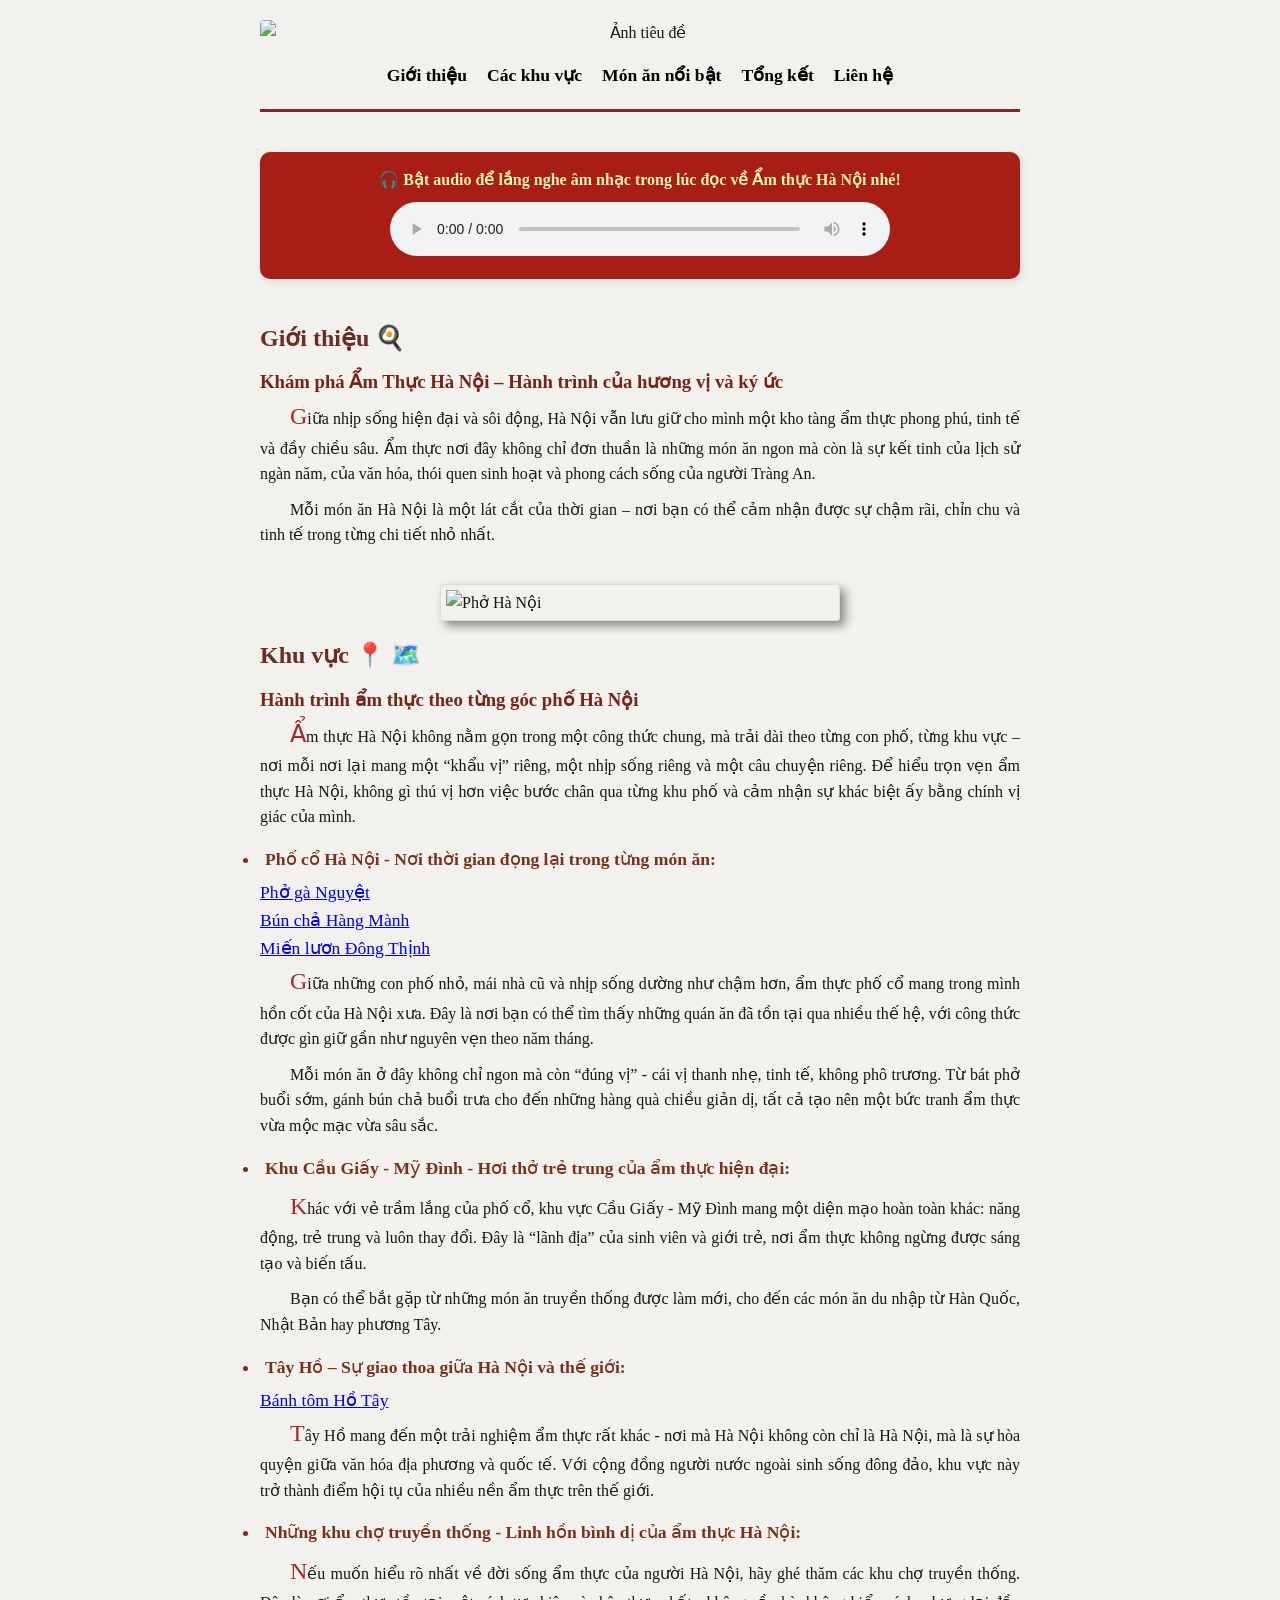
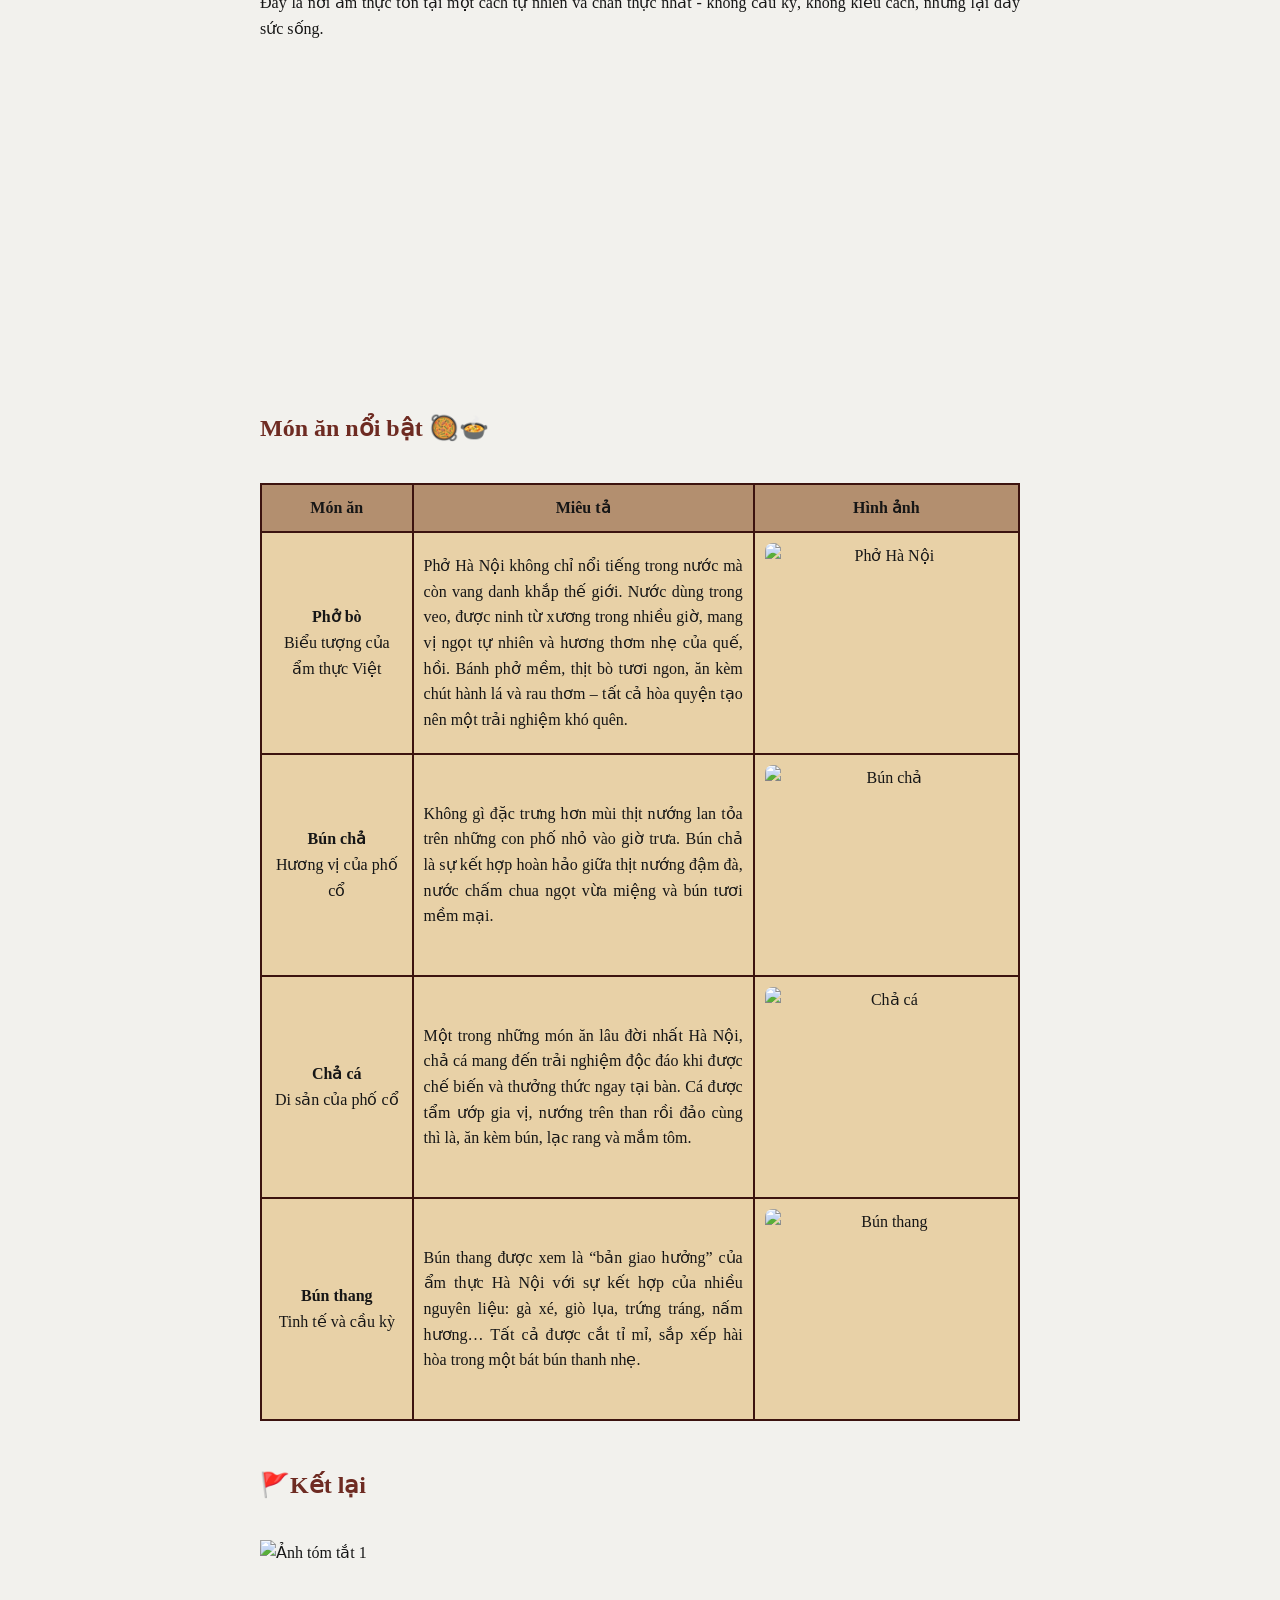
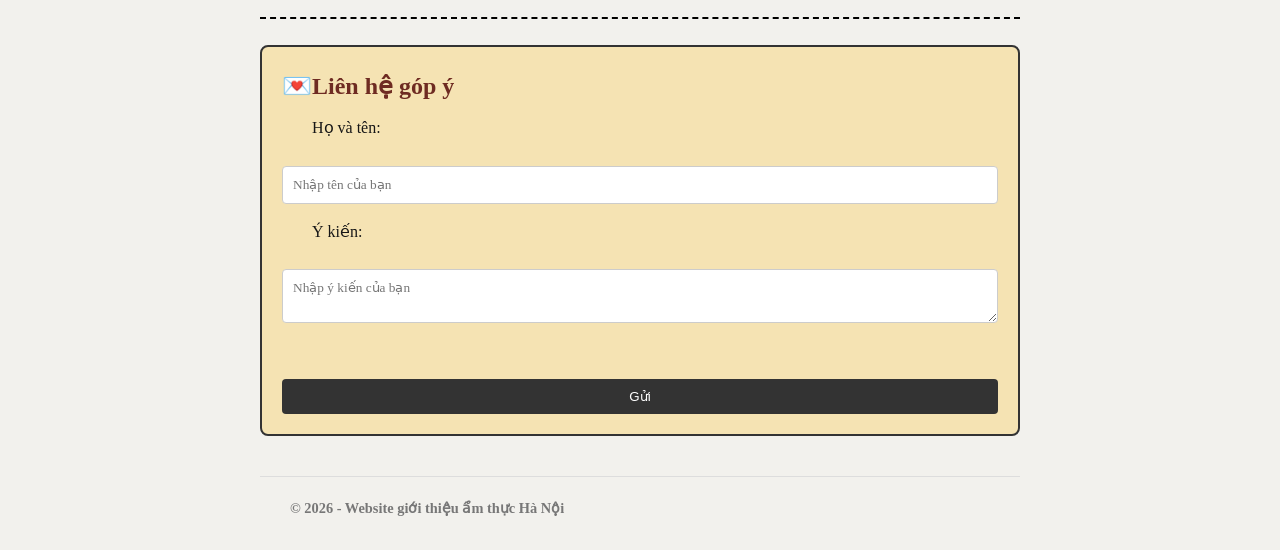
==== index.html @ 25142bd6 "Add files via upload initial site upload" ====
<!DOCTYPE html>
<html>
<head>
<meta charset="UTF-8">
<title>Khám Phá Ẩm Thực Hà Nội</title>
<link rel="stylesheet" href="style.css">
</head>
<body>
<header>
   <img src="https://i.pinimg.com/736x/30/c1/4a/30c14ad4f47665f8e3261447ab85d0cd.jpg" class="header-bg" alt="Ảnh tiêu đề">
   <nav>
       <ul>
           <li><a href="#gioithieu">Giới thiệu</a></li>
           <li><a href="#khuvuc">Các khu vực</a></li>
           <li><a href="#monan">Món ăn nổi bật</a></li>
           <li><a href="#tongket">Tổng kết</a></li>
           <li><a href="#lienhe">Liên hệ</a></li>
       </ul>
   </nav>
</header>

<div class="audio-container">
    <p>🎧 Bật audio để lắng nghe âm nhạc trong lúc đọc về Ẩm thực Hà Nội nhé!</p>
    <audio controls autoplay loop>
        <source src="https://ia803204.us.archive.org/34/items/w-w-w-d-e-e-p-d-i-v-e-c-o-m-wg7bkk/Webinar%E2%84%A2%20-%20w%20w%20w%20.%20d%20e%20e%20p%20d%20i%20v%20e%20.%20c%20o%20m%20-%2002%20%E6%B3%A2.mp3" type="audio/mpeg">
    </audio>
</div>

<main>
   <section id="gioithieu">
       <h2>Giới thiệu 🍳</h2>
       <h3> Khám phá Ẩm Thực Hà Nội – Hành trình của hương vị và ký ức </h3> 
       <p>
           <span style="color: brown; font-size: 1.5em; font-family: italic;">G</span>iữa nhịp sống hiện đại và sôi động, Hà Nội vẫn lưu giữ cho mình một kho tàng ẩm thực phong phú, tinh tế và đầy chiều sâu. Ẩm thực nơi đây không chỉ đơn thuần là những món ăn ngon mà còn là sự kết tinh của lịch sử ngàn năm, của văn hóa, thói quen sinh hoạt và phong cách sống của người Tràng An.
       </p>
       <p>Mỗi món ăn Hà Nội là một lát cắt của thời gian – nơi bạn có thể cảm nhận được sự chậm rãi, chỉn chu và tinh tế trong từng chi tiết nhỏ nhất.</p><br>
     <div >
       <img  src="https://i.pinimg.com/736x/54/67/94/546794aecb7aa1bb663908003934c750.jpg" alt="Phở Hà Nội">
       </div>
   </section>
 
   <section id="khuvuc">
       <h2>Khu vực  📍 🗺️</h2>
       <h3>Hành trình ẩm thực theo từng góc phố Hà Nội</h3>
       <p>
          <span style="color: brown; font-size: 1.5em; font-family: italic;">Ẩ</span>m thực Hà Nội không nằm gọn trong một công thức chung, mà trải dài theo từng con phố, từng khu vực – nơi mỗi nơi lại mang một “khẩu vị” riêng, một nhịp sống riêng và một câu chuyện riêng. Để hiểu trọn vẹn ẩm thực Hà Nội, không gì thú vị hơn việc bước chân qua từng khu phố và cảm nhận sự khác biệt ấy bằng chính vị giác của mình.
       </p>
       <ul>
           <li class="img" tabindex="0">Phố cổ Hà Nội - Nơi thời gian đọng lại trong từng món ăn:</li>
           <img alt="Ảnh phố cổ"     
           src="https://cdn-media.sforum.vn/storage/app/media/thanhhuyen/%E1%BA%A3nh%20ph%E1%BB%91%20c%E1%BB%95%20h%C3%A0%20n%E1%BB%99i/1/anh-pho-co-ha-noi-9.jpg">
           <a href="https://guide.michelin.com/vn/en/ha-noi/ha-noi_2974158/restaurant/pho-ga-nguyet?fbclid=IwY2xjawQ_EPdleHRuA2FlbQIxMQBzcnRjBmFwcF9pZAEwAAEesey50978ygRjMdtBAkvqP1gNRqH2NY0FjRgv0yq68x5mP_Y49Pg7ErxWEjc_aem_hVPGbOCmiLeva6Jxsqjbqg"> Phở gà Nguyệt </a><br>
           <a href="https://bunchahangmanh.com/?fbclid=IwY2xjawQ_ELtleHRuA2FlbQIxMQBzcnRjBmFwcF9pZAEwAAEeOHJXNvp0OlEFf5V2_ixUKzJFGw5BeRS94aktrJ6_2r2ej7qDNkN63r6dqaA_aem_yj-M6KoL936Nw0CpaVO4xQ"> Bún chả Hàng Mành</a><br>
           <a href="https://guide.michelin.com/vn/en/ha-noi/ha-noi_2974158/restaurant/mien-luon-%C4%91ong-thinh?fbclid=IwY2xjawQ_ERRleHRuA2FlbQIxMQBzcnRjBmFwcF9pZAEwAAEedDKBq4DdIi32oKEzz5_jdJwKbbC4m4T-OetP3L1QOTzE9_rX8ATO0KteTW8_aem_FPTwRBQmwuXaXivRy_WyvA"> Miến lươn Đông Thịnh</a>
           <p><span style="color: brown; font-size: 1.5em; font-family: italic;">G</span>iữa những con phố nhỏ, mái nhà cũ và nhịp sống dường như chậm hơn, ẩm thực phố cổ mang trong mình hồn cốt của Hà Nội xưa. Đây là nơi bạn có thể tìm thấy những quán ăn đã tồn tại qua nhiều thế hệ, với công thức được gìn giữ gần như nguyên vẹn theo năm tháng.</p>
           <p>Mỗi món ăn ở đây không chỉ ngon mà còn “đúng vị” - cái vị thanh nhẹ, tinh tế, không phô trương. Từ bát phở buổi sớm, gánh bún chả buổi trưa cho đến những hàng quà chiều giản dị, tất cả tạo nên một bức tranh ẩm thực vừa mộc mạc vừa sâu sắc.</p>

           <li class="img" tabindex="0">Khu Cầu Giấy - Mỹ Đình - Hơi thở trẻ trung của ẩm thực hiện đại:</li>
           <img alt="Ảnh khu vực Cầu Giấy - Mỹ Đình"
           src="https://cdn.xanhsm.com/2024/12/6148fe00-cafe-cau-giay-13.jpg">
           <p><span style="color: brown; font-size: 1.5em; font-family: italic;">K</span>hác với vẻ trầm lắng của phố cổ, khu vực Cầu Giấy - Mỹ Đình mang một diện mạo hoàn toàn khác: năng động, trẻ trung và luôn thay đổi. Đây là “lãnh địa” của sinh viên và giới trẻ, nơi ẩm thực không ngừng được sáng tạo và biến tấu.</p>
           <p>Bạn có thể bắt gặp từ những món ăn truyền thống được làm mới, cho đến các món ăn du nhập từ Hàn Quốc, Nhật Bản hay phương Tây.</p>

           <li class="img" tabindex="0">Tây Hồ – Sự giao thoa giữa Hà Nội và thế giới:</li>
           <img alt="Tây Hồ" src="https://upload.wikimedia.org/wikipedia/commons/d/d2/Chi%E1%BB%81u_h%E1%BB%93_T%C3%A2y_-_NKS.jpg">
           <a href="https://www.banhtomhotay.com/?fbclid=IwY2xjawQ_EG5leHRuA2FlbQIxMQBzcnRjBmFwcF9pZAEwAAEe_UvbhS1mAsfvknLlBEU9hRBN5jdbUJaAFcFI6-yAAonNK8EJs28qUyvhEHg_aem_R3xqDPvHwxiSNenayfQtmQ"> Bánh tôm Hồ Tây</a>
           <p><span style="color: brown; font-size: 1.5em; font-family: italic;">T</span>ây Hồ mang đến một trải nghiệm ẩm thực rất khác - nơi mà Hà Nội không còn chỉ là Hà Nội, mà là sự hòa quyện giữa văn hóa địa phương và quốc tế. Với cộng đồng người nước ngoài sinh sống đông đảo, khu vực này trở thành điểm hội tụ của nhiều nền ẩm thực trên thế giới.</p>

           <li class="img" tabindex="0">Những khu chợ truyền thống - Linh hồn bình dị của ẩm thực Hà Nội:</li>
           <img alt="Chợ truyền thống"
         src="https://luckyhotelhanoi.com/uploads/images/2021/05/image_1200_60a37206d8592.jpg">
           <p><span style="color: brown; font-size: 1.5em; font-family: italic;">N</span>ếu muốn hiểu rõ nhất về đời sống ẩm thực của người Hà Nội, hãy ghé thăm các khu chợ truyền thống. Đây là nơi ẩm thực tồn tại một cách tự nhiên và chân thực nhất - không cầu kỳ, không kiểu cách, nhưng lại đầy sức sống.</p>
       </ul>
        <div style="text-align: center; margin-top: 20px;">
           <iframe width="500" height="315"
            src="https://www.youtube.com/embed/VcL8zXpuVKc"
            title="Món ăn Hà Nội"
            frameborder="0"
            allow="accelerometer; autoplay; clipboard-write; encrypted-media; gyroscope; picture-in-picture"
referrerpolicy="strict-origin-when-cross-origin"
            allowfullscreen>
          </iframe>
       </div>
   </section>
 <br>
   <section id="monan">
       <h2>Món ăn nổi bật 🥘🍲</h2><br>
       <table>
           <tr>
               <th>Món ăn</th>
               <th style="text-align: center;">Miêu tả</th>
               <th>Hình ảnh</th>
           </tr>
           <tr>
               <td><b>Phở bò</b><br>Biểu tượng của ẩm thực Việt</td>
               <td>Phở Hà Nội không chỉ nổi tiếng trong nước mà còn vang danh khắp thế giới. Nước dùng trong veo, được ninh từ xương trong nhiều giờ, mang vị ngọt tự nhiên và hương thơm nhẹ của quế, hồi. Bánh phở mềm, thịt bò tươi ngon, ăn kèm chút hành lá và rau thơm – tất cả hòa quyện tạo nên một trải nghiệm khó quên.</td>
               <td> <img src="https://i.pinimg.com/736x/59/0e/de/590ede72cb7554166a5a61ce4cd9beb5.jpg" alt="Phở Hà Nội"> </td>
           </tr>
           <tr>
               <td><b>Bún chả</b><br>Hương vị của phố cổ</td>
               <td>Không gì đặc trưng hơn mùi thịt nướng lan tỏa trên những con phố nhỏ vào giờ trưa. Bún chả là sự kết hợp hoàn hảo giữa thịt nướng đậm đà, nước chấm chua ngọt vừa miệng và bún tươi mềm mại.</td>
               <td> <img src="https://i-giadinh.vnecdn.net/2023/04/16/Buoc-11-Thanh-pham-11-7068-1681636164.jpg" alt="Bún chả"> </td>
           </tr>
           <tr>
               <td><b>Chả cá</b><br>Di sản của phố cổ</td>
               <td>Một trong những món ăn lâu đời nhất Hà Nội, chả cá mang đến trải nghiệm độc đáo khi được chế biến và thưởng thức ngay tại bàn. Cá được tẩm ướp gia vị, nướng trên than rồi đảo cùng thì là, ăn kèm bún, lạc rang và mắm tôm.</td>
              <td> <img src="https://cdn.tgdd.vn/Files/2020/03/31/1245702/cach-lam-cha-ca-la-vong-cha-ca-lang-thom-ngon-c-760x367.jpg" alt="Chả cá"> </td> 
           </tr>
           <tr> 
               <td><b>Bún thang</b><br>Tinh tế và cầu kỳ</td>
               <td>Bún thang được xem là “bản giao hưởng” của ẩm thực Hà Nội với sự kết hợp của nhiều nguyên liệu: gà xé, giò lụa, trứng tráng, nấm hương… Tất cả được cắt tỉ mỉ, sắp xếp hài hòa trong một bát bún thanh nhẹ.</td>
               <td> <img src="https://encrypted-tbn0.gstatic.com/images?q=tbn:ANd9GcRDUmArmp--AWO-CzULDGWC6WdaBdsM9NAbZA&s" alt="Bún thang"> </td> 
           </tr>
       </table>
   </section>
   
   <br>

   <section id="tongket">
      <h2>🚩Kết lại </h2>
      <br>
   <img src="https://i.pinimg.com/736x/a2/d5/55/a2d5551496c3a1580a646f463abb588b.jpg" alt="Ảnh tóm tắt 1">

   </section>
   <br><br>

 <hr style="border: none; border-top: 2px dashed #000; width: 100%;"><br>
 
   <section id="lienhe" style="border: 2px solid #333; background-color: #f5e3b3; padding: 20px; border-radius: 8px;">
       <h2>💌Liên hệ góp ý </h2>
       
       <form id="contactForm">
           <p>Họ và tên:</p>
           <input type="text" placeholder="Nhập tên của bạn" required>
 
           <p>Ý kiến:</p>
           <textarea placeholder="Nhập ý kiến của bạn" required></textarea>
 
           <br>
           <button type="submit">Gửi</button>
       </form>

   </section>
</main>
 
<footer>
   <p><b>© 2026 - Website giới thiệu ẩm thực Hà Nội</b></p>
</footer>

</body>
</html>
---- style.css ----
* {
   box-sizing: border-box;
   margin: 0;
   padding: 0;
}
 
body {
   font-family: palatino, serif;
   line-height: 1.6;
   color: #161616;
   background-color: #f2f1ed;
   max-width: 800px;
   margin: 0 auto;
   padding: 20px;
   font-size: 1em;
}
 
header {
   text-align: center;
   margin-bottom: 40px;
   border-bottom: 3px inset #7e2625;
   padding-bottom: 20px;
}
 

nav ul {
   list-style: none;
   display: flex;
   justify-content: center;
   gap: 20px;
}
 
nav a {
   text-decoration: none;
   color: #000;
   font-weight: bold;
   font-size: 1.1em;
   display: inline-block;
   transition: transform 0.3s ease-in-out, color 0.3s ease-in-out;
}
 
nav a:hover {
   color: #743014;
   text-decoration: underline;
   transform: scale(1.1);
}

.audio-container {
    text-align: center;
    margin-bottom: 40px;
    padding: 15px;
    background-color: #a81d16;
    border-radius: 10px;
    box-shadow: 2px 2px 8px rgba(0,0,0,0.1);
}
.audio-container p {
    text-align: center;
    font-weight: bold;
    color: #fcf8ac;
    margin-bottom: 10px;
    text-indent: 0;
}
.audio-container audio {
    width: 80%;
    max-width: 500px;
    outline: none;
}
 
 
main {
   margin-bottom: 40px;
}
 
h2 {
   margin-bottom: 10px;
   color: #6e2b22;
}
h3{color: #792318;}
 
p {
   margin-bottom: 10px;
   text-align: justify;
   text-indent: 30px;
}
 
img{
   max-width: 100%;
   height: auto;
   border-radius: 4px;
   margin-bottom: 15px;
}
 
table {
   width: 100%;
   border-collapse: collapse;
   margin-bottom: 20px;
}
 
table, th, td {
   border: 2px double #3c130f;
}
 
th, td {
   padding: 10px;
   text-align: center;
   vertical-align: middle;
}
 
th {
   background-color: #b38f6f;
}
td{background-color: #e8d1a7;}


table th:nth-child(1), table td:nth-child(1) { width: 20%; } 
table th:nth-child(2), table td:nth-child(2) { width: 45%; text-align: justify; } 
table th:nth-child(3), table td:nth-child(3) { width: 35%; } 
table td:nth-child(1) {font-family:Calibri; 
font-size: 0.9 em}


table img {
   width: 100%;
   max-width: 300px; 
   height: 200px;
   object-fit: cover; 
   border-radius: 8px;
   margin-bottom: 0;
   display: Block;
}
 
form {
   display: flex;
   flex-direction: column;
   gap: 15px;
   max-width: auto;
}
 
input, textarea {
   padding: 10px;
   border: 1px solid #ccc;
   border-radius: 4px;
   font-family: inherit;
}
 
button {
   padding: 10px;
   background-color: #333;
   color: #fff;
   border: none;
   border-radius: 4px;
   cursor: pointer;
   transition: background-color 0.3s;
}
 
button:hover {
   background-color: #000;
}
 
footer {
   text-align: center;
   border-top: 1px solid #ddd;
   padding-top: 20px;
   font-size: 0.9em;
   color: #777;
}

#gioithieu img {display: Block;
    margin-left: auto;    
    margin-right: auto;    
    border: 1px solid #ddd; 
    padding: 5px; 
    box-shadow: 5px 5px 10px #888; 
    width: 400px;
}

#khuvuc li:hover {
  background-color: #b0d1a3; 
  border-radius: 5px; 
}

#khuvuc li {
  font-size: 1.1em;
  color: #7a301a;
  padding: 5px;
  transition: background-color 0.3s;
  font-weight: 550;
}
  
.header-bg {
  transition: all 0.3s ease-in-out;
  opacity: 1;
}

.header-bg:hover {
  opacity: 0.9;
  transform: scale(1.07);
}
 img {display: none;}
.img:focus + img {display: Block;}	
header img {display: Block;}

#tongket img{display:block;
margin-bottom: 0px;
border-radius: 0px;
}
#khuvuc a {font-size: 1.1em;}
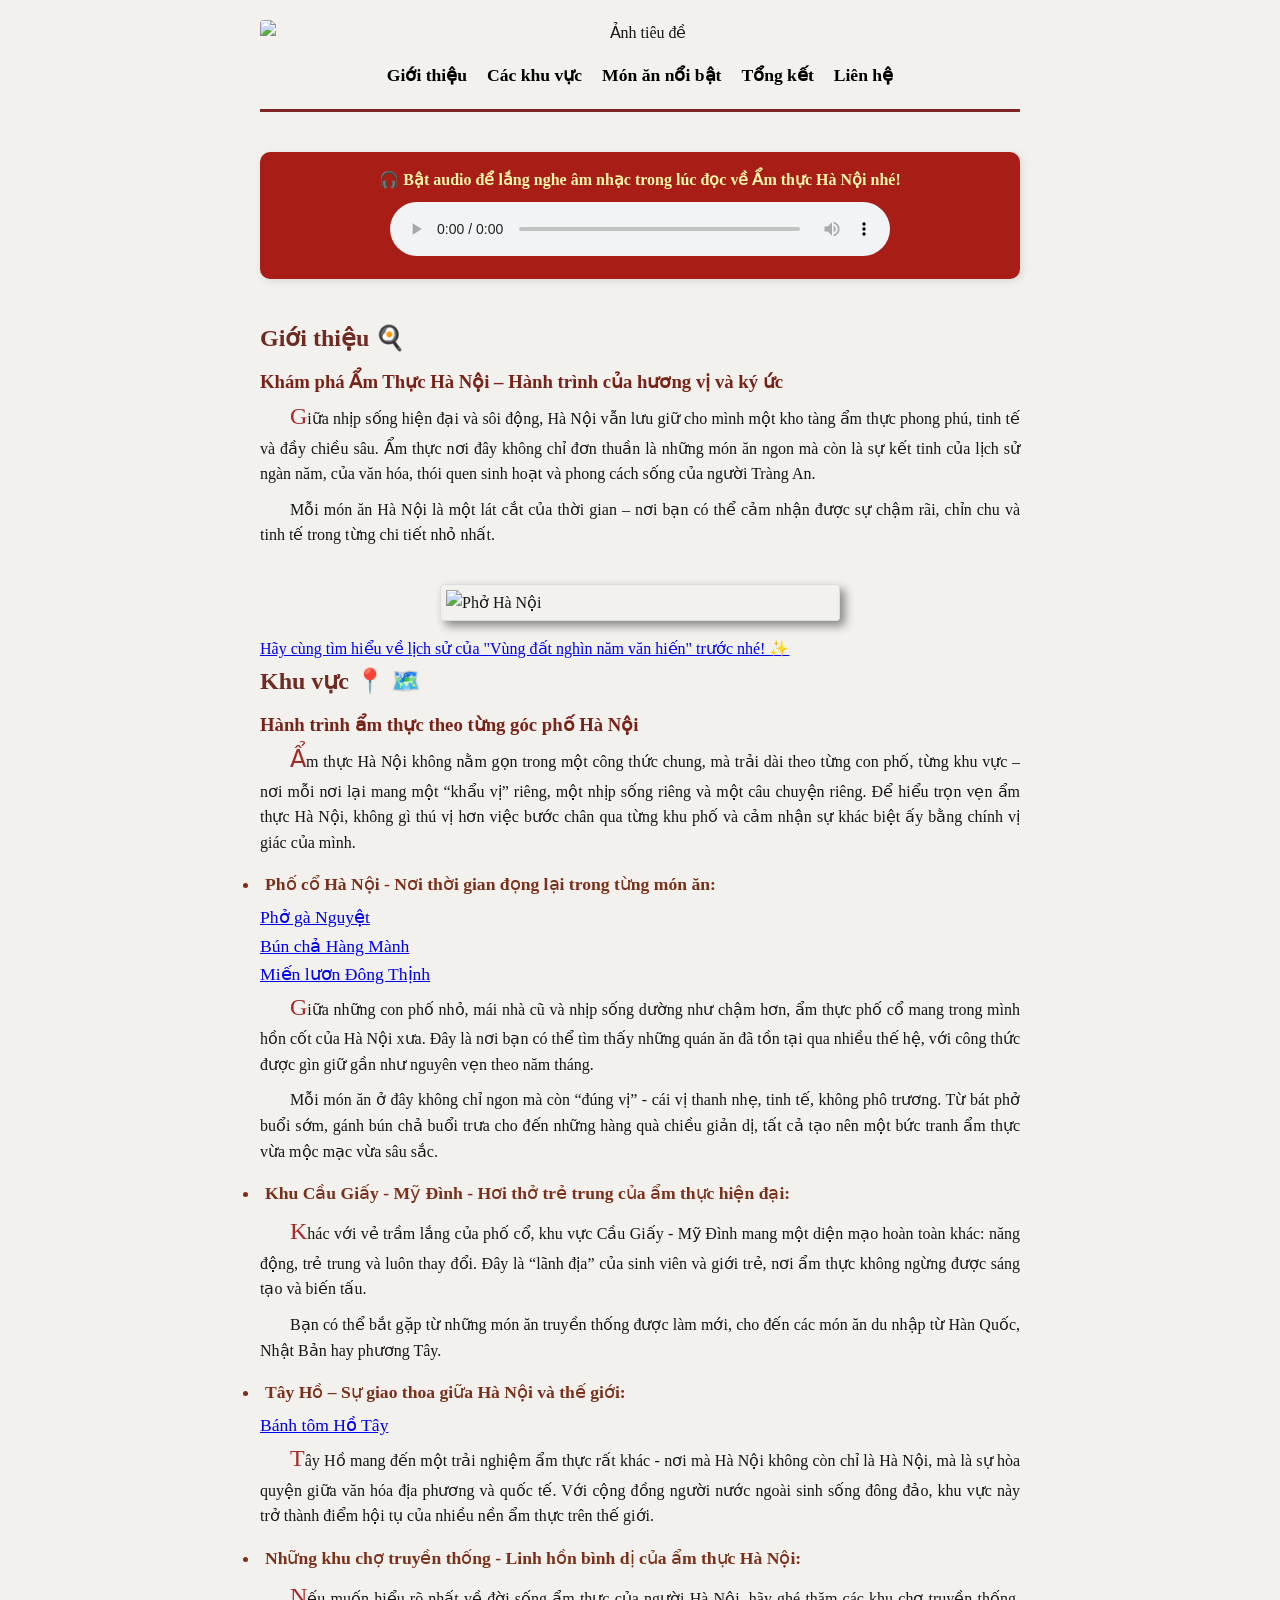
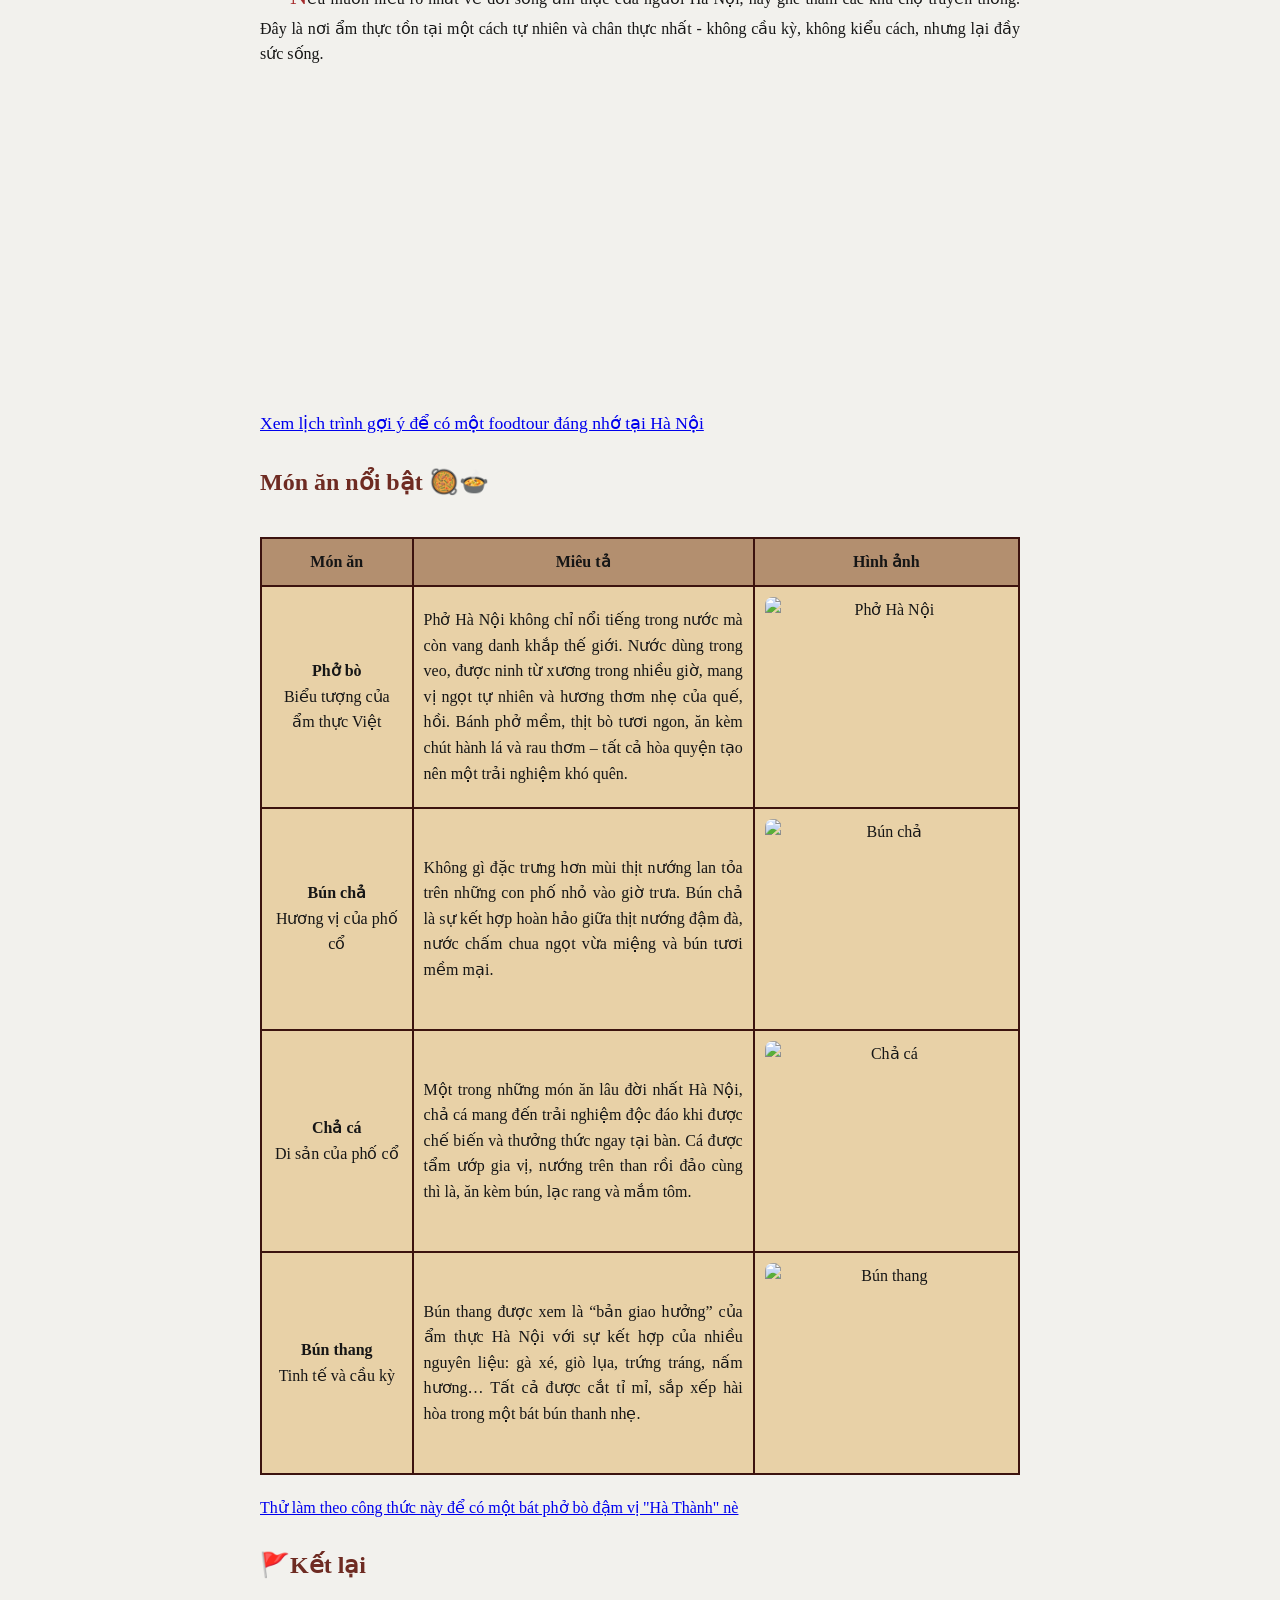
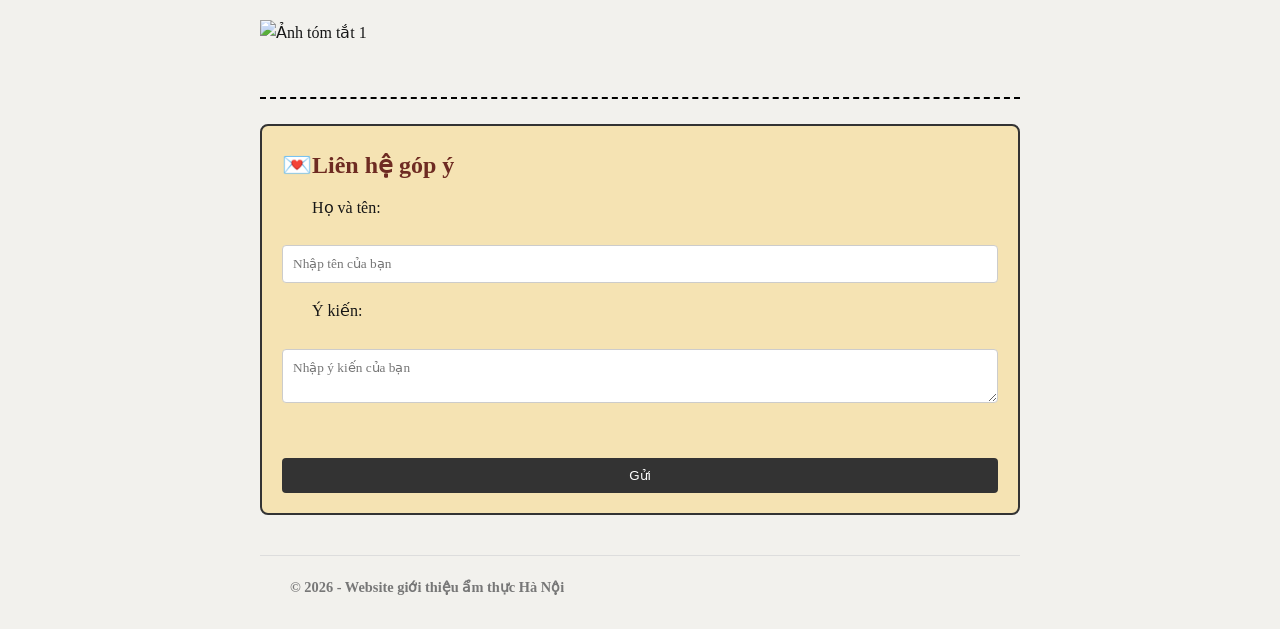
==== commit 6fba1b69: "add bonus 3 html at mon an khuvuc and gioithieu" ====
--- a/index.html
+++ b/index.html
@@ -37,6 +37,7 @@
      <div >
        <img  src="https://i.pinimg.com/736x/54/67/94/546794aecb7aa1bb663908003934c750.jpg" alt="Phở Hà Nội">
        </div>
+      <a href="gioithieu.html"> Hãy cùng tìm hiểu về lịch sử của "Vùng đất nghìn năm văn hiến" trước nhé!  ✨ </a>
    </section>
  
    <section id="khuvuc">
@@ -81,6 +82,8 @@
             allowfullscreen>
           </iframe>
        </div>
+
+   <a href="khuvuc.html"> Xem lịch trình gợi ý để có một foodtour đáng nhớ tại Hà Nội </a>
    </section>
  <br>
    <section id="monan">
@@ -112,6 +115,7 @@
                <td> <img src="https://encrypted-tbn0.gstatic.com/images?q=tbn:ANd9GcRDUmArmp--AWO-CzULDGWC6WdaBdsM9NAbZA&s" alt="Bún thang"> </td> 
            </tr>
        </table>
+      <a href="monan.html"> Thử làm theo công thức này để có một bát phở bò đậm vị "Hà Thành" nè </a>
    </section>
    
    <br>
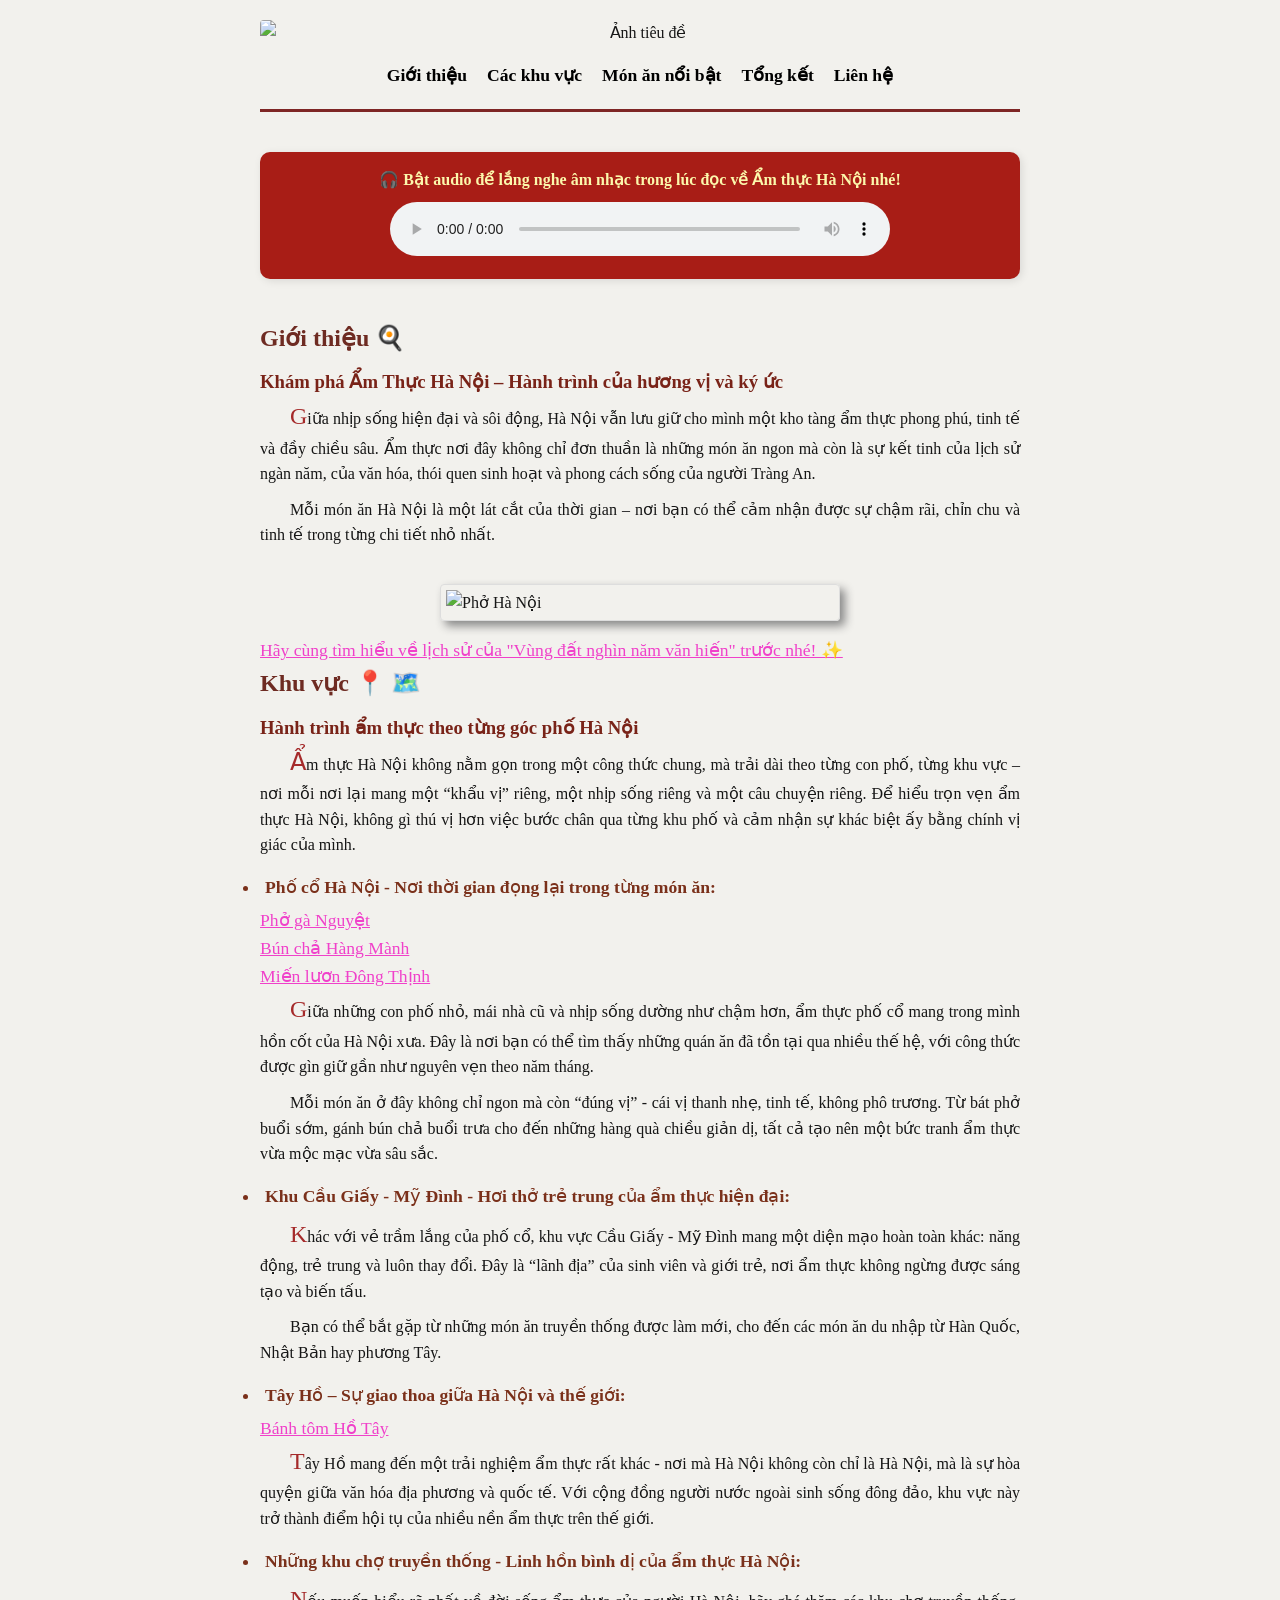
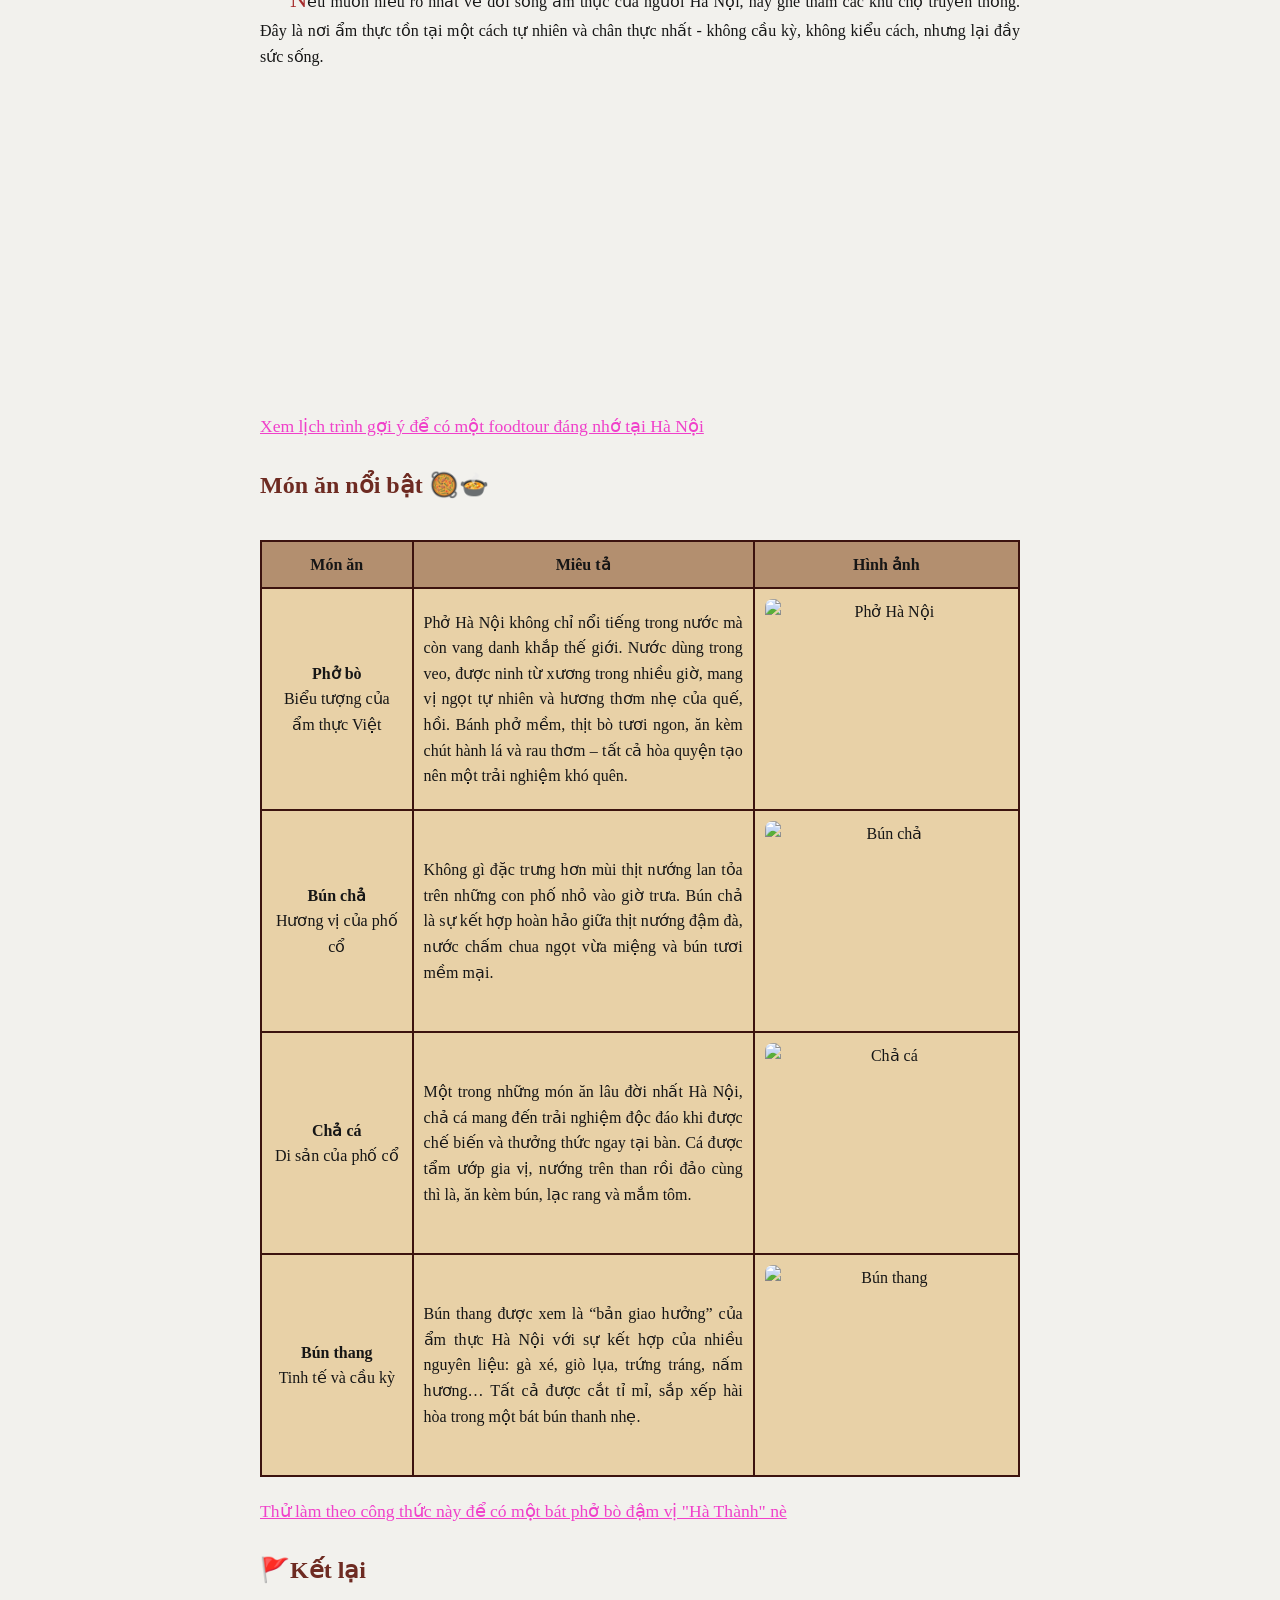
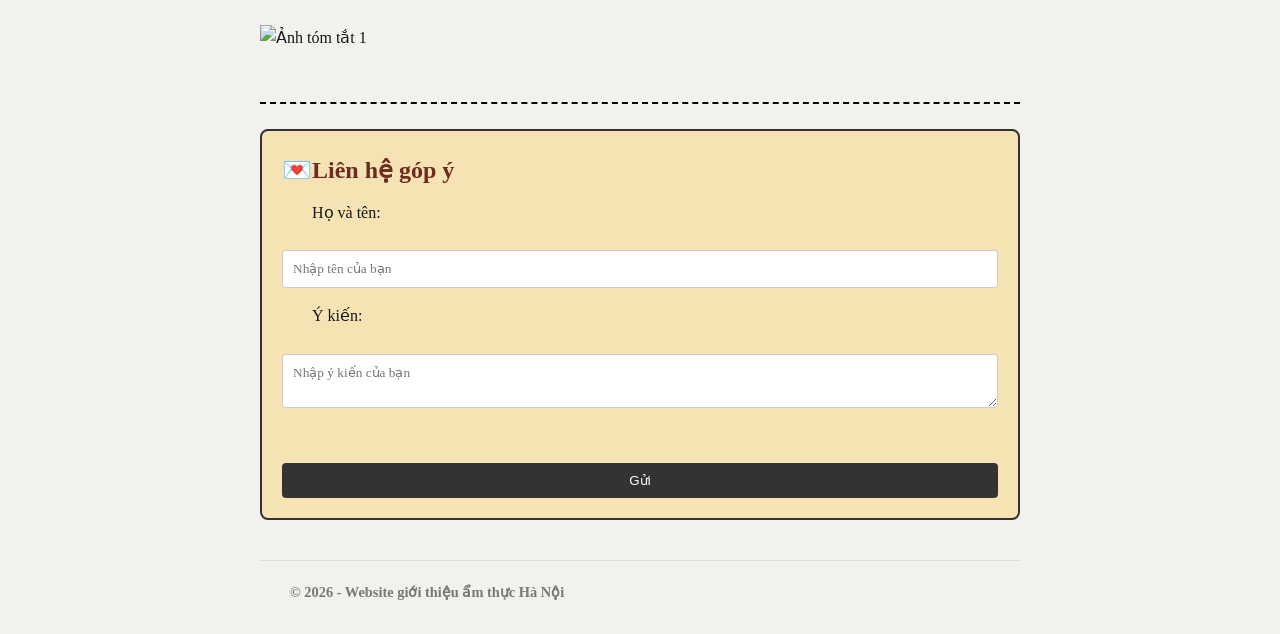
==== commit 7d4e8f4b: "Update index.html" ====
--- a/index.html
+++ b/index.html
@@ -84,6 +84,7 @@
        </div>
 
    <a href="khuvuc.html"> Xem lịch trình gợi ý để có một foodtour đáng nhớ tại Hà Nội </a>
+      <br>
    </section>
  <br>
    <section id="monan">
--- a/style.css
+++ b/style.css
@@ -204,4 +204,12 @@
 margin-bottom: 0px;
 border-radius: 0px;
 }
-#khuvuc a {font-size: 1.1em;}
+#khuvuc a {font-size: 1.1em;
+          color: #f041ca
+          }
+#gioithieu a {font-size: 1.1em;
+          color: #f041ca
+          }
+#monan a {font-size: 1.1em;
+          color: #f041ca
+          }
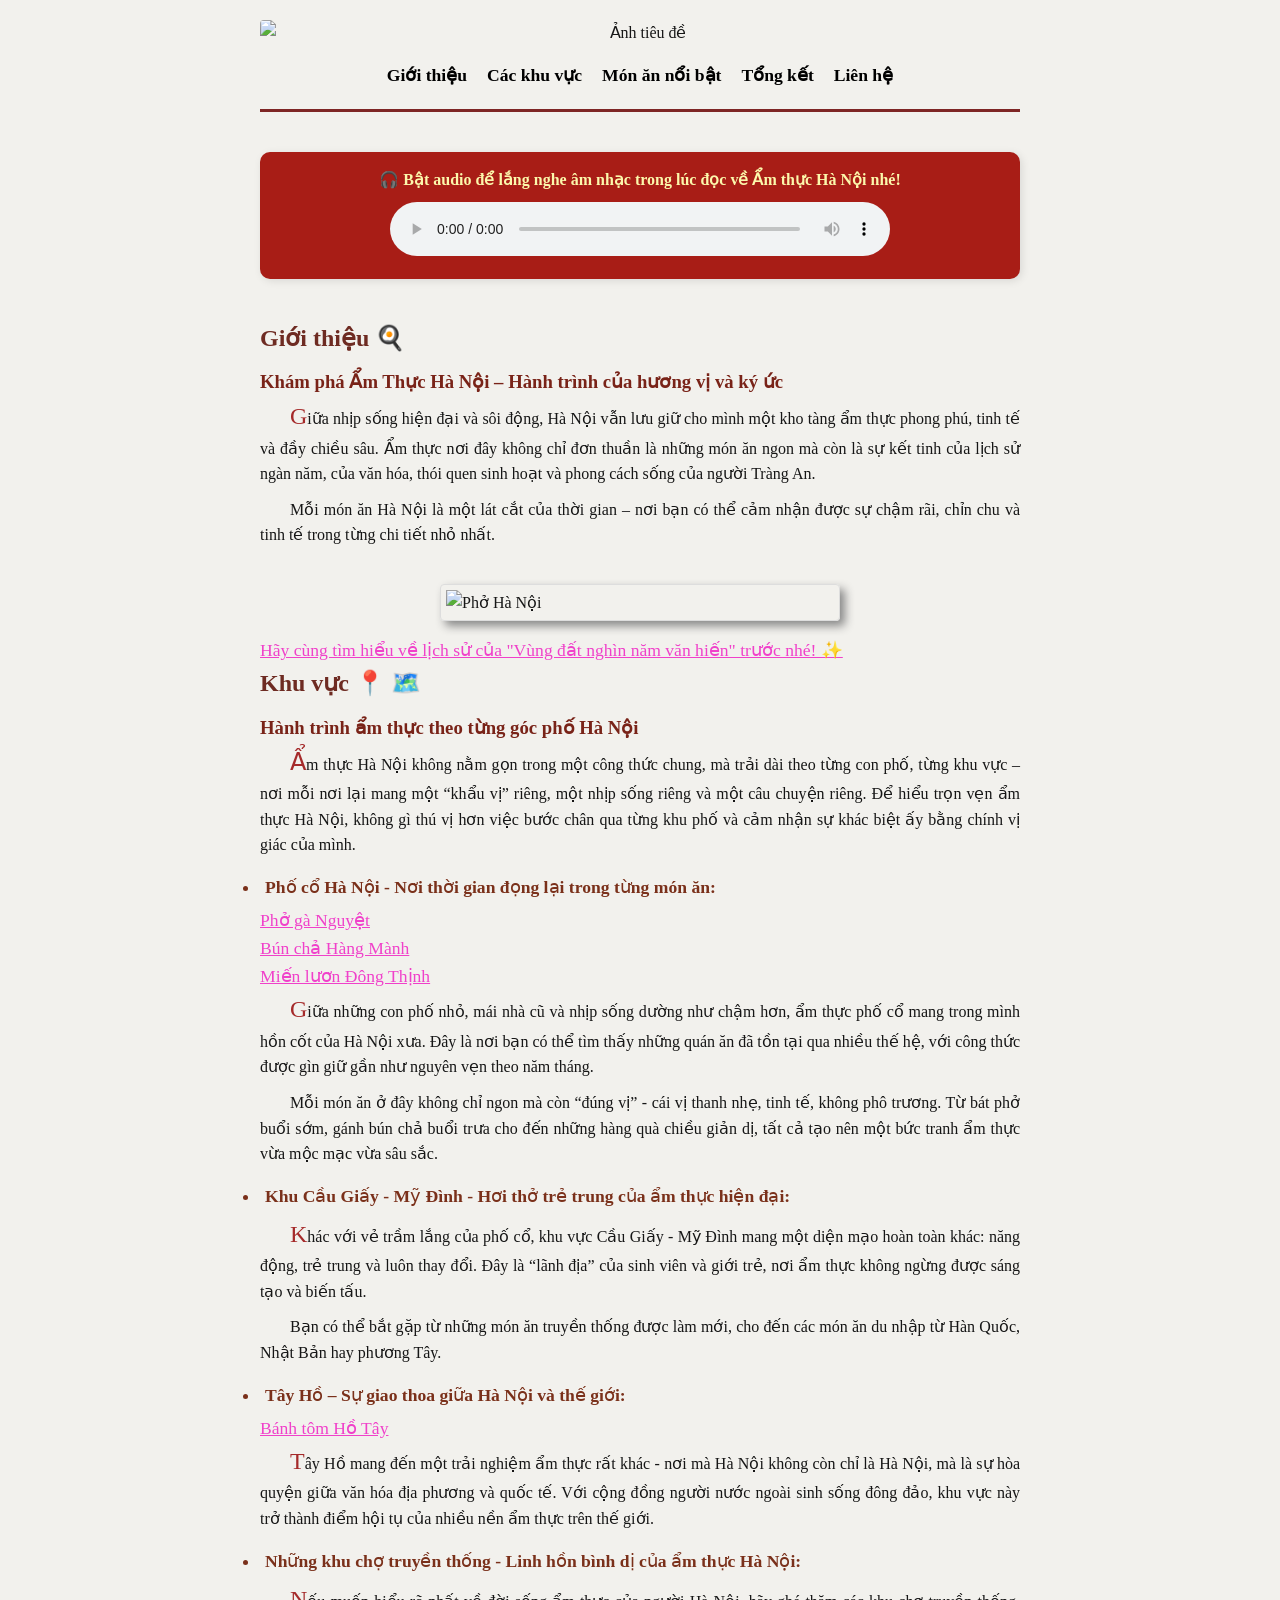
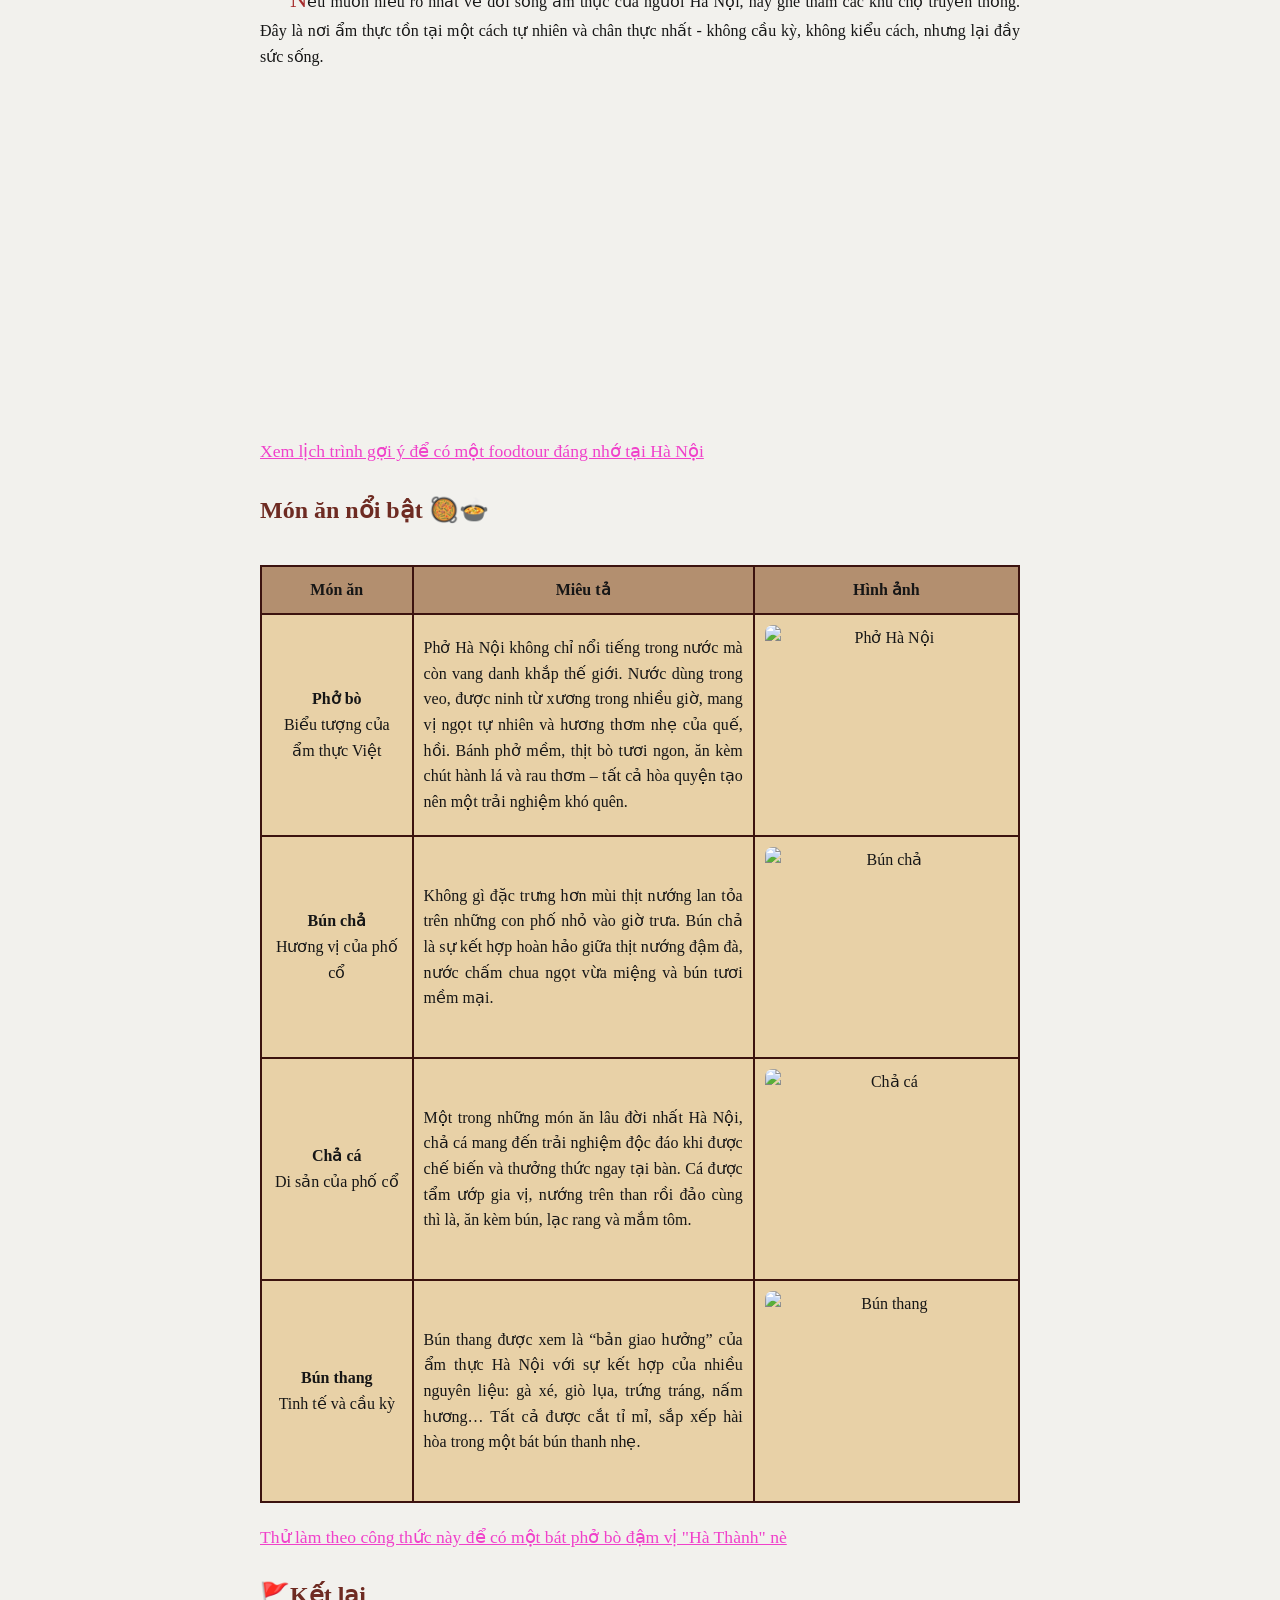
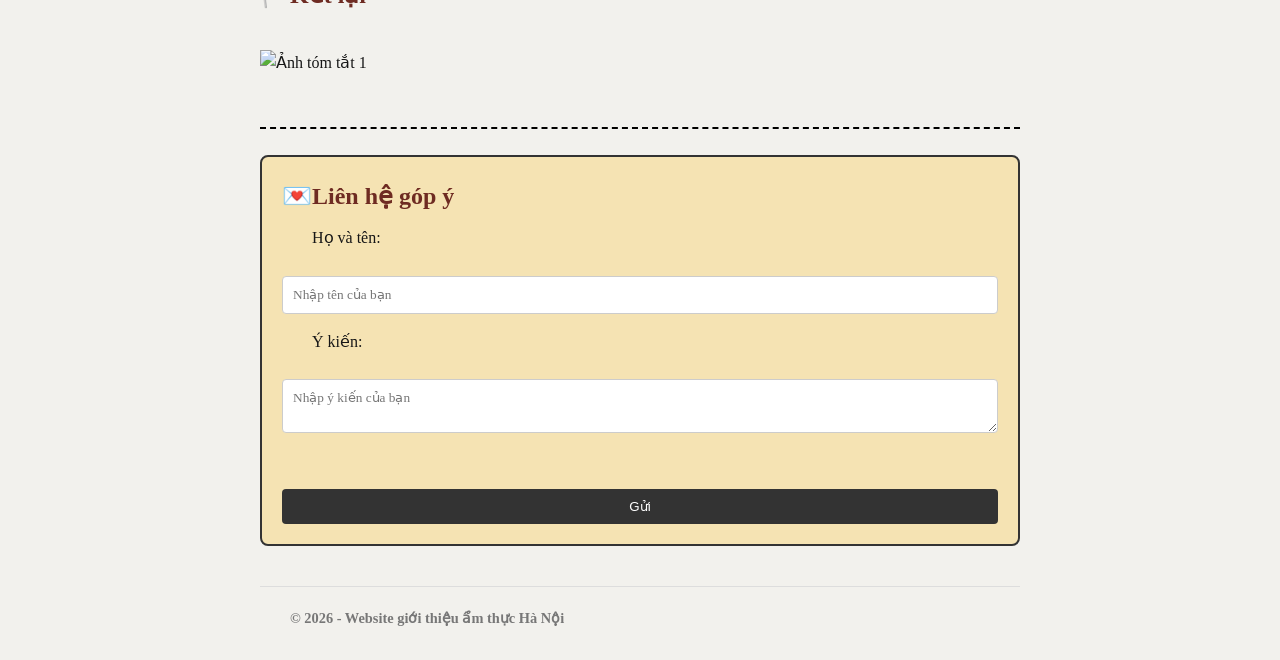
==== commit 965f47dd: "Update index.html" ====
--- a/index.html
+++ b/index.html
@@ -82,7 +82,7 @@
             allowfullscreen>
           </iframe>
        </div>
-
+<br>
    <a href="khuvuc.html"> Xem lịch trình gợi ý để có một foodtour đáng nhớ tại Hà Nội </a>
       <br>
    </section>
